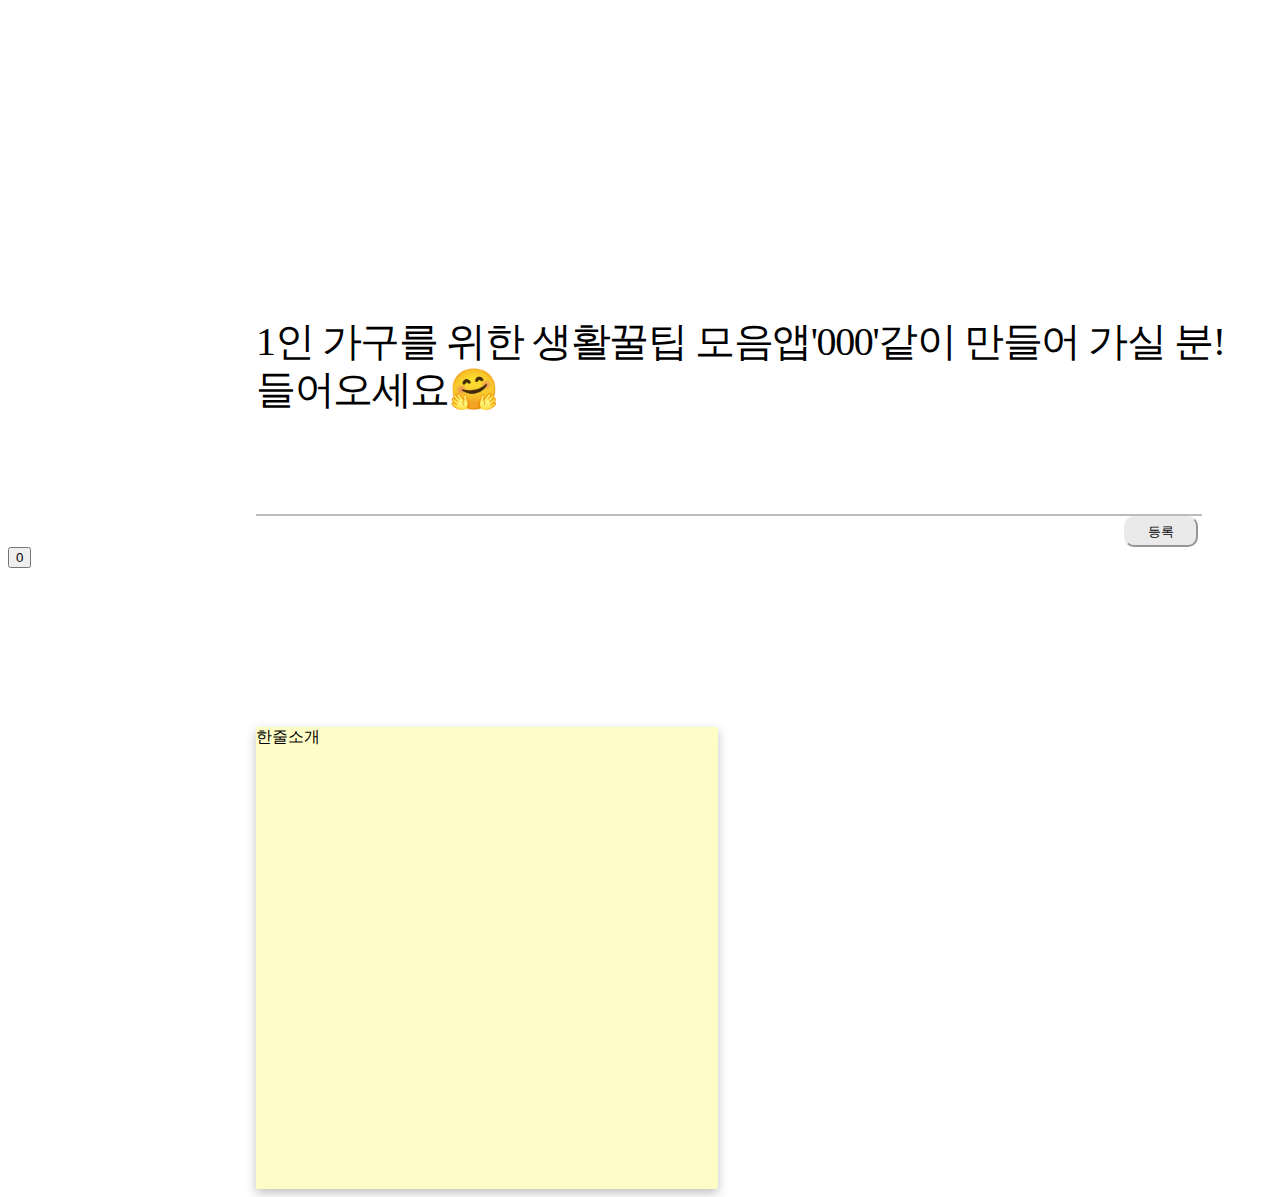
==== publicidea.html @ 0f102111 "업로드" ====
<!DOCTYPE html>
<html lang="en">
  <head>
    <meta charset="UTF-8" />
    <meta http-equiv="X-UA-Compatible" content="IE=edge" />
    <meta name="viewport" content="width=device-width, initial-scale=1.0" />
    <title>Document</title>
    <link rel="stylesheet" href="publicidea.css" />
  </head>
  <body>
    <section id="title">
      <div class="titlediv">
        1인 가구를 위한 생활꿀팁 모음앱'000'같이 만들어 가실 분! 들어오세요🤗
      </div>
      <div class="line"></div>
      <button
        type="button"
        class="fixBtn btn"
        onclick="location.href='fix.html'"
      >
        등록
      </button>
    </section>
    <section id="heartdiv">
      <button id="countBtn" onclick="increase()">0</button>

      <script>
        //quiz 내용 : 버튼을 누를때마다 button의 innerText가 1씩 증가되게 해보세요.
        //주의할 점!! 함수명과 변수명이 겹치면 안된다.
        //페이지가 로딩되는 시점에 count 값을 0으로 초기화 한다.
        var count = 0;
        function increase() {
          count = count + 1;
          document.querySelector("#countBtn").innerText = count;
        }
      </script>
    </section>
    <section id="postit">
      <div class="postit">한줄소개</div>
    </section>
    <script src="heart.js"></script>
  </body>
</html>
---- publicidea.css ----
.titlediv {
  width: 990px;
  height: 96px;
  margin-left: 248px;
  margin-top: 318px;

  font-family: "Inter";
  font-style: normal;
  font-weight: 400;
  font-size: 40px;
  line-height: 48px;
  letter-spacing: -0.035em;

  color: #000000;
}

.postit {
  width: 462px;
  height: 462px;
  margin-left: 248px;
  margin-top: 159px;

  background: #fffdc7;
  box-shadow: 0px 4px 10px rgba(0, 0, 0, 0.25);
}

.line {
  width: 944px;
  height: 0px;
  margin-left: 248px;
  margin-top: 100px;

  border: 1px solid #bbbbbb;
}

.fixBtn {
  width: 74px;
  height: 31px;
  margin-left: 1116px;
  margin-top: 0px;

  border-radius: 10px;
  border-color: #eaeaea;
  background-color: #eaeaea;
}
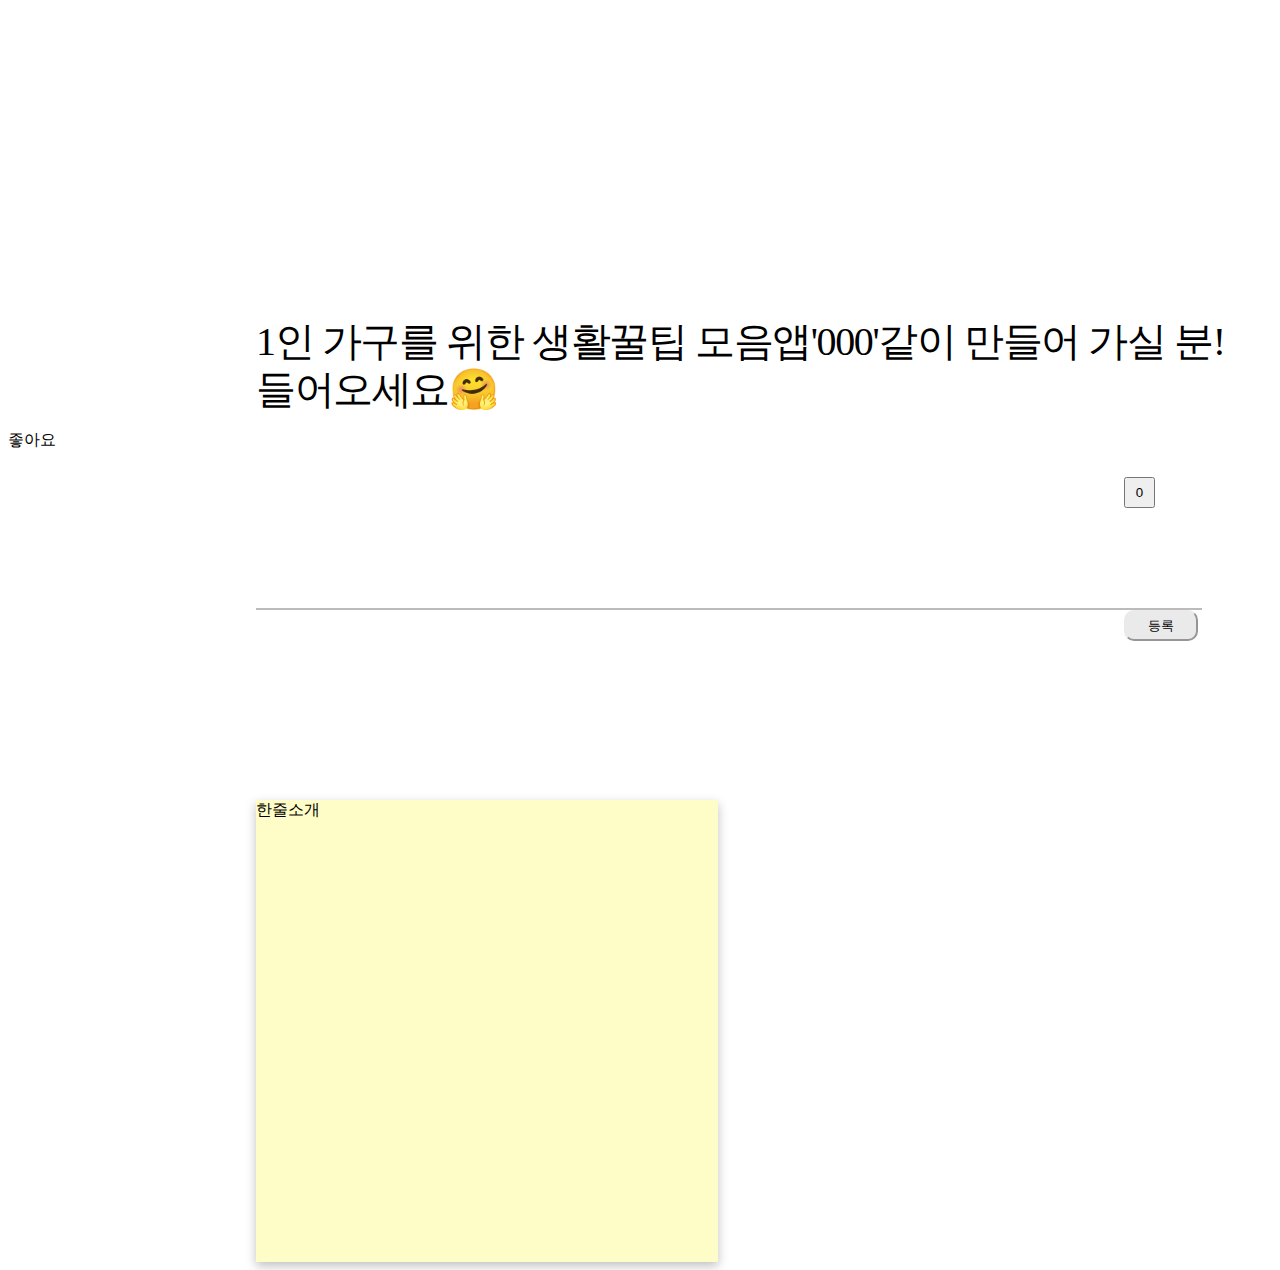
==== commit 62a08b8b: "커밋" ====
--- a/publicidea.html
+++ b/publicidea.html
@@ -12,6 +12,16 @@
       <div class="titlediv">
         1인 가구를 위한 생활꿀팁 모음앱'000'같이 만들어 가실 분! 들어오세요🤗
       </div>
+      <p>좋아요</p>
+      <button id="countBtn" class="count" onclick="increase()">0</button>
+
+      <script>
+        var count = 0;
+        function increase() {
+          count = count + 1;
+          document.querySelector("#countBtn").innerText = count;
+        }
+      </script>
       <div class="line"></div>
       <button
         type="button"
@@ -21,20 +31,7 @@
         등록
       </button>
     </section>
-    <section id="heartdiv">
-      <button id="countBtn" onclick="increase()">0</button>
-
-      <script>
-        //quiz 내용 : 버튼을 누를때마다 button의 innerText가 1씩 증가되게 해보세요.
-        //주의할 점!! 함수명과 변수명이 겹치면 안된다.
-        //페이지가 로딩되는 시점에 count 값을 0으로 초기화 한다.
-        var count = 0;
-        function increase() {
-          count = count + 1;
-          document.querySelector("#countBtn").innerText = count;
-        }
-      </script>
-    </section>
+    <section id="heartdiv"></section>
     <section id="postit">
       <div class="postit">한줄소개</div>
     </section>
--- a/publicidea.css
+++ b/publicidea.css
@@ -43,3 +43,10 @@
   border-color: #eaeaea;
   background-color: #eaeaea;
 }
+
+.count {
+  width: 31px;
+  height: 31px;
+  margin-left: 1116px;
+  margin-top: 10px;
+}
